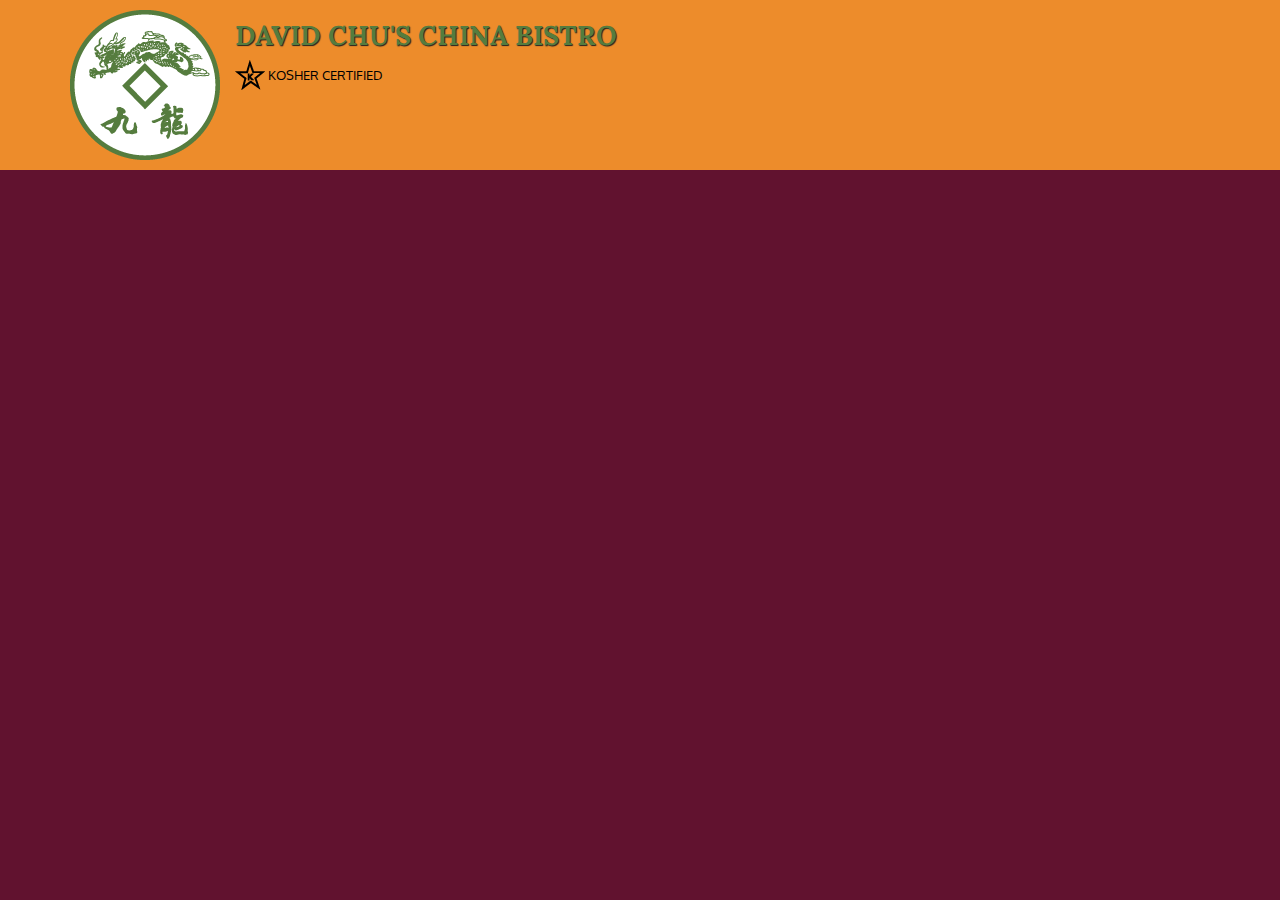
==== index.html @ 5c5542e8 "add header" ====
<!doctype html>
<html lang="en">
  <head>
    <meta charset="utf-8">
    <meta http-equiv="X-UA-Compatible" content="IE=edge">
    <meta name="viewport" content="width=device-width, initial-scale=1">
    <title>David Chu's China Bistro</title>
    <link rel="stylesheet" href="css/bootstrap.min.css">
    <link rel="stylesheet" href="css/styles.css">
    <link href="https://fonts.googleapis.com/css?family=Oxygen:300,400,700" rel="stylesheet">
    <link href="https://fonts.googleapis.com/css?family=Lora:400,700" rel="stylesheet">
  </head>
<body>
  <header>
    <nav id="header-nav" class="navbar navbar-default">
      <div class="container">
        <div class="navbar-header">
          <a href="index.html" class="pull-left visible-md visible-lg">
            <div id="logo-img" alt="Logo image"></div>
          </a>

          <div class="navbar-brand">
            <a href="index.html"><h1>David Chu's China Bistro</h1></a>
            <p>
              <img src="images/star-k-logo.png" alt="Kosher certification">
              <span>Kosher Certified</span>
            </p>
          </div>

          <button type="button" class="navbar-toggle collapsed" data-toggle="collapse" data-target="#collapsable-nav" aria-expanded="false">
            <span class="sr-only">Toggle navigation</span>
            <span class="icon-bar"></span>
            <span class="icon-bar"></span>
            <span class="icon-bar"></span>
          </button>
        </div>

        

      </div>
    </nav>
  </header>

  <!-- jQuery (Bootstrap JS plugins depend on it) -->
  <script src="js/jquery-2.1.4.min.js"></script>
  <script src="js/bootstrap.min.js"></script>
  <script src="js/script.js"></script>
</body>
</html>
---- css/styles.css ----
body {
	font-size: 16px;
	color: #fff;
	background-color: #61122f;
	font-family: 'Oxygen', sans-serif;
}

/* Header */
#header-nav {
	background-color: #ED8C2B;
	border-radius: 0;
	border: 0;
}

#logo-img {
	background: url('../images/restaurant-logo_large.png') no-repeat;
	width: 150px;
	height: 150px;
	margin: 10px 15px 10px 0;
}

.navbar-brand {
	padding-top: 25px;
}

/* Restaurant name */
.navbar-brand h1 {
	font-family: 'Lora', serif;
	color: #557c3e;
	font-size: 1.5em;
	text-transform: uppercase;
	font-weight: bold;
	text-shadow: 1px 1px 1px #222;
	margin-top: 0;
	margin-bottom: 0;
	line-height: .75;
}

.navbar-brand a:hover, .navbar-brand a:focus {
	text-decoration: none;
}

/* Kosher cert */
.navbar-brand p {
	color: #000;
	text-transform: uppercase;
	font-size: .7em;
	margin-top: 15px;
}
/* Star */
.navbar-brand p span {
	vertical-align: middle;
}
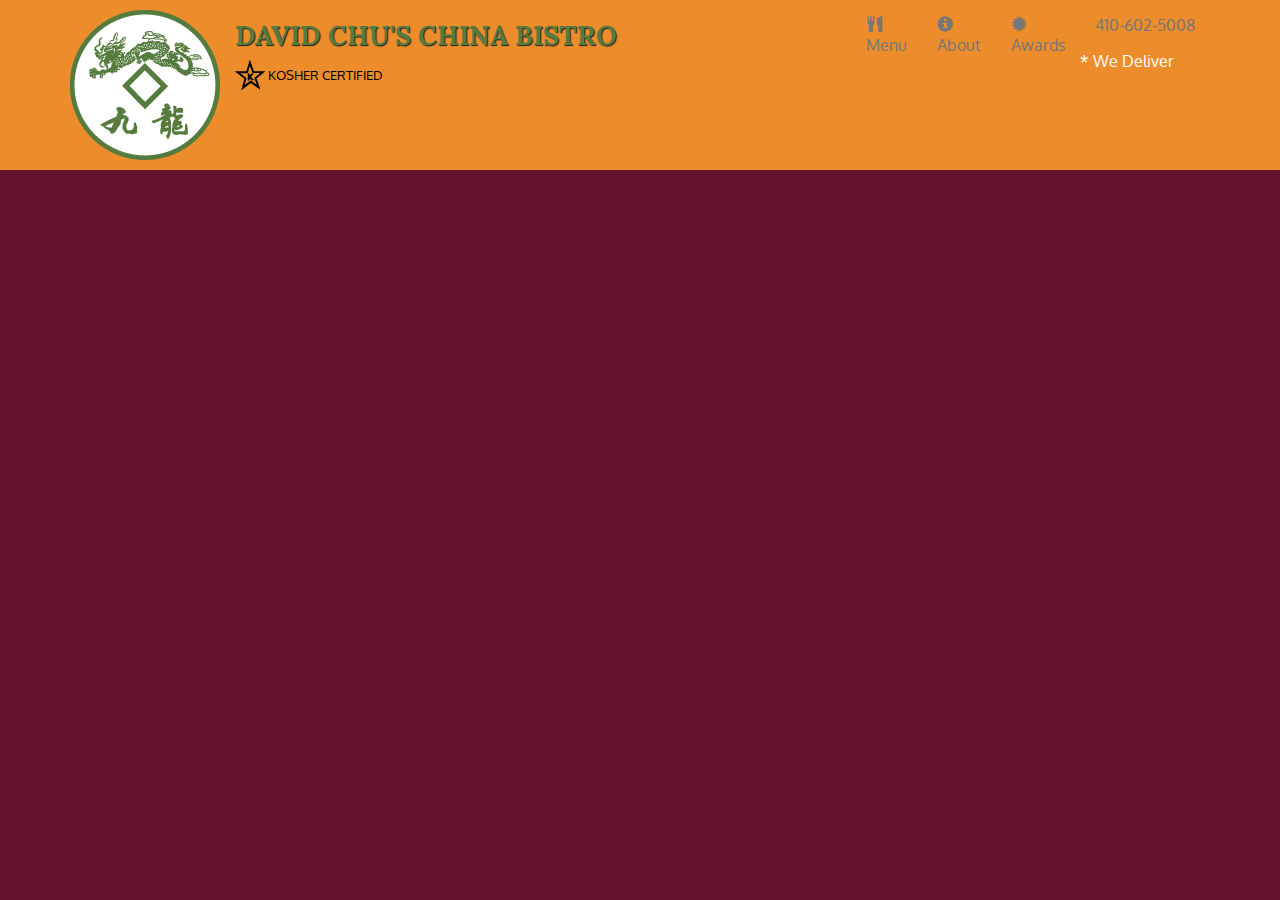
==== commit 65e07eb9: "add buttons" ====
--- a/index.html
+++ b/index.html
@@ -35,10 +35,28 @@
           </button>
         </div>
 
-        
-
-      </div>
-    </nav>
+        <div id="collapsable-nav" class="collapse navbar-collapse">
+           <ul id="nav-list" class="nav navbar-nav navbar-right">
+            <li>
+              <a href="menu-categories.html">
+                <span class="glyphicon glyphicon-cutlery"></span><br class="hidden-xs"> Menu</a>
+            </li>
+            <li>
+              <a href="#">
+                <span class="glyphicon glyphicon-info-sign"></span><br class="hidden-xs"> About</a>
+            </li>
+            <li>
+              <a href="#">
+                <span class="glyphicon glyphicon-certificate"></span><br class="hidden-xs"> Awards</a>
+            </li>
+            <li id="phone" class="hidden-xs">
+              <a href="tel:410-602-5008">
+                <span>410-602-5008</span></a><div>* We Deliver</div>
+            </li>
+          </ul><!-- #nav-list -->
+        </div><!-- .collapse .navbar-collapse -->
+      </div><!-- .container -->
+    </nav><!-- #header-nav -->
   </header>
 
   <!-- jQuery (Bootstrap JS plugins depend on it) -->
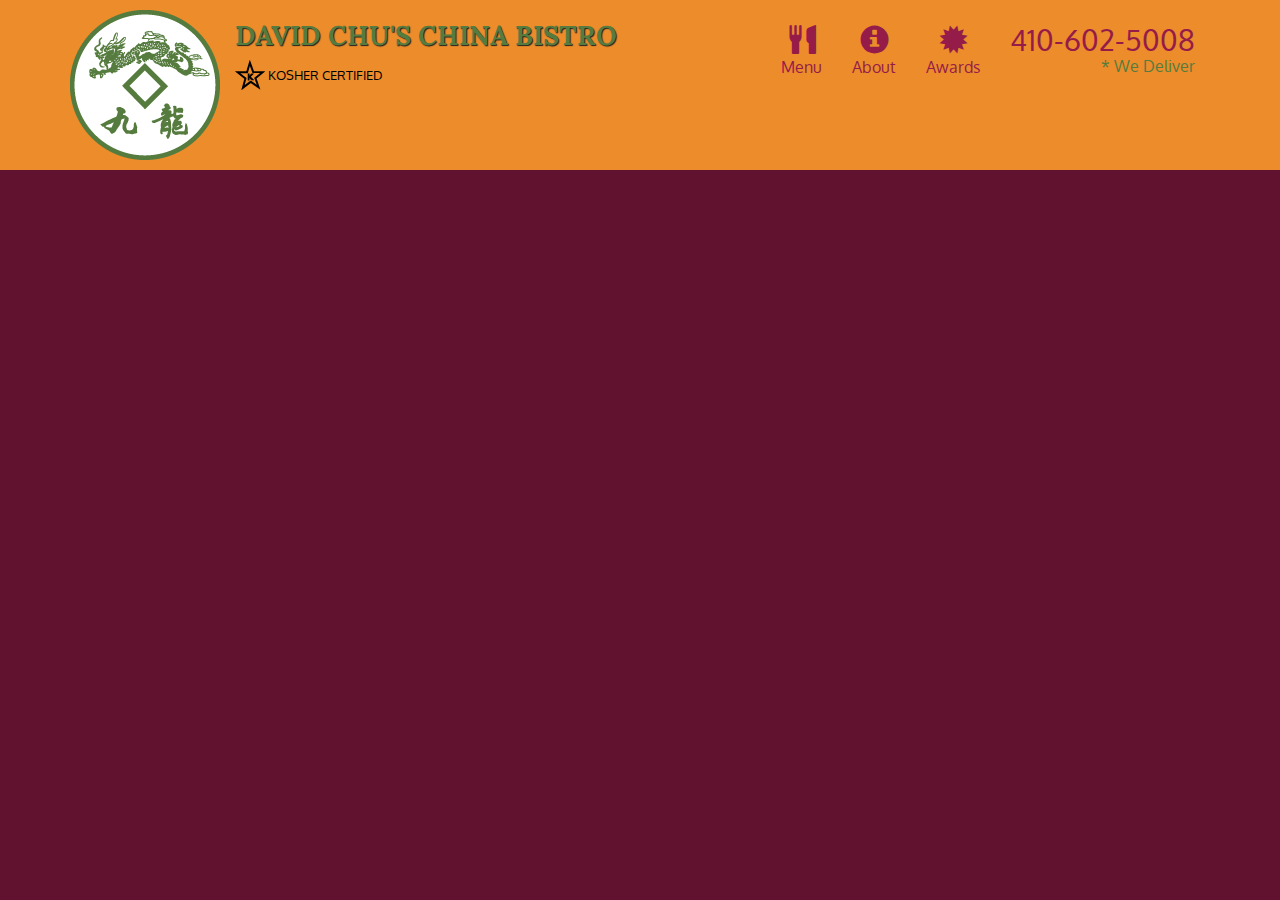
==== commit b18276f2: "Add phone button to xs media" ====
--- a/index.html
+++ b/index.html
@@ -59,6 +59,14 @@
     </nav><!-- #header-nav -->
   </header>
 
+  <div id="call-btn" class="visible-xs">
+    <a class="btn" href="tel:410-602-5008">
+    <span class="glyphicon glyphicon-earphone"></span>
+    410-602-5008
+    </a>
+  </div>
+  <div id="xs-deliver" class="text-center visible-xs">* We Deliver</div>
+
   <!-- jQuery (Bootstrap JS plugins depend on it) -->
   <script src="js/jquery-2.1.4.min.js"></script>
   <script src="js/bootstrap.min.js"></script>
--- a/css/styles.css
+++ b/css/styles.css
@@ -51,3 +51,101 @@
 .navbar-brand p span {
 	vertical-align: middle;
 }
+
+#nav-list {
+  margin-top: 10px;
+}
+#nav-list a {
+  color: #951C49;
+  text-align: center;
+}
+#nav-list a:hover {
+  background: #E7E7E7;
+}
+#nav-list a span {
+  font-size: 1.8em;
+}
+
+#phone {
+  margin-top: 5px;
+}
+#phone a { /* Phone number */
+  text-align: right;
+  padding-bottom: 0;
+}
+#phone div { /* We Deliver */
+  color: #557c3e;
+  text-align: right;
+  padding-right: 15px;
+}
+
+.navbar-header button.navbar-toggle, .navbar-header .icon-bar {
+  border: 1px solid #61122f;
+}
+.navbar-header button.navbar-toggle {
+  clear: both;
+  margin-top: -30px;
+}
+/* END HEADER */
+
+/* Large device only */
+@media (min-width: 1200px) {
+
+}
+/* Medium device only */
+@media (min-width: 992px) and (max-width: 1199px) {
+	#logo-img {
+		background: url('../images/restaurant-logo_medium.png') no-repeat;
+		width: 100px;
+		height: 100px;
+		margin: 5px 5px 5px 0;
+}
+}
+/* Small device only */
+@media (min-width: 768px) and (max-width: 991px) {
+
+}
+/* Extra small device only */
+@media (max-width: 767px) {
+	/* Header */
+	.navbar-brand {
+		padding-top: 10px;
+		height: 80px;
+	}
+	/* Restaurant name */
+	.navbar-brand h1 {
+		padding-top: 10px;
+		font-size: 5vw; /* 1vw = 1% of viewport width */
+	}
+	/* Kosher cert */
+	.navbar-brand p {
+		font-size: .6em;
+		margin-top: 20px;
+	}
+	/* Star-K */
+	.navbar-brand p img {
+		height: 20px;
+	}
+	#collapsable-nav a {
+		font-size: 1.2em;
+	}
+	#collapsable-nav a span {
+		font-size: 1em;
+		margin-right: 5px;
+	}
+	#call-btn > a {
+    font-size: 1.5em;
+    display: block;
+    margin: 0 20px;
+    padding: 10px;
+    border: 2px solid #fff;
+    background-color: #ED8C2B;
+    color: #951c49;
+  }
+  #xs-deliver {
+    margin-top: 5px;
+    font-size: .7em;
+    letter-spacing: .1em;
+    text-transform: uppercase;
+  }
+}
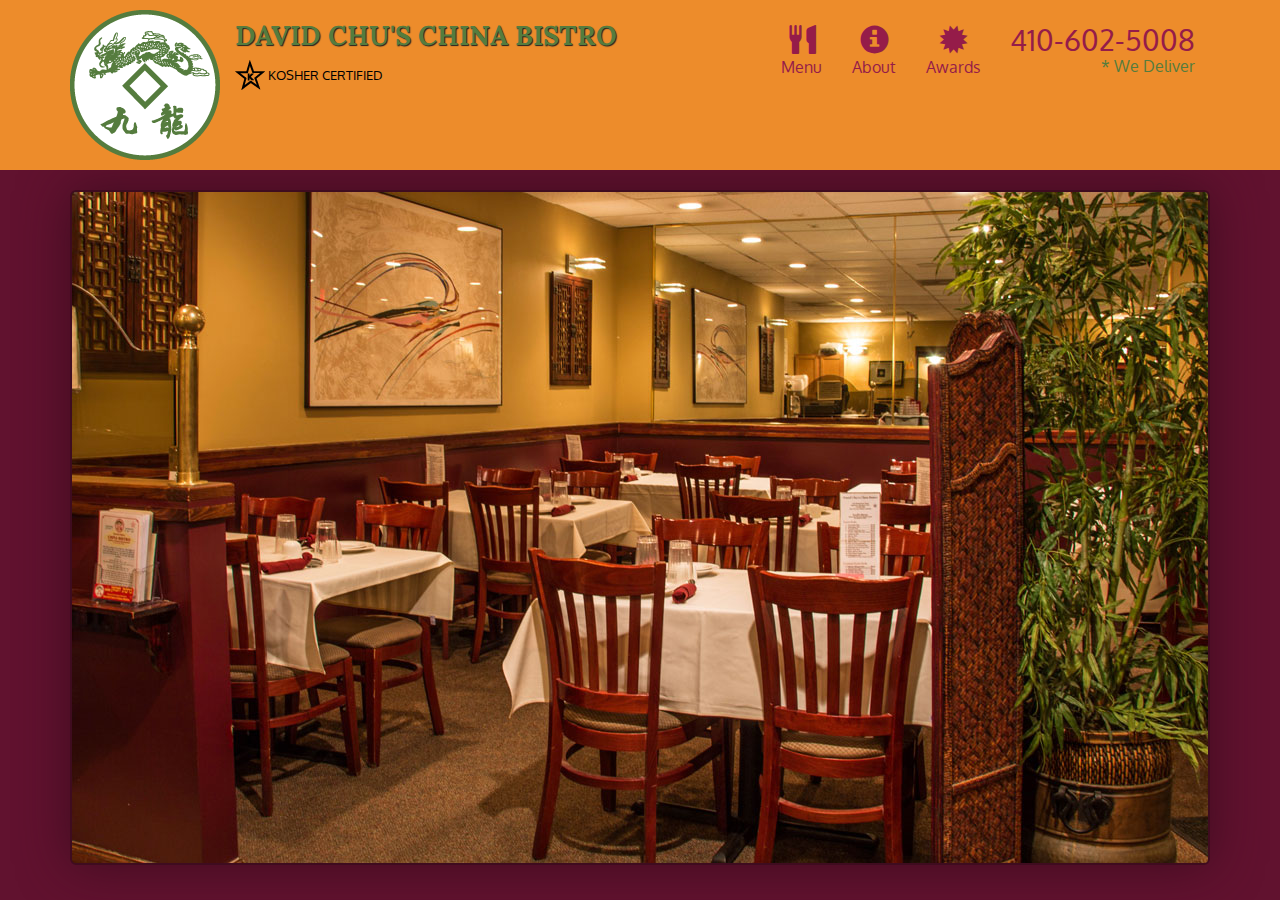
==== commit bda7127e: "add responsive jumbotron" ====
--- a/index.html
+++ b/index.html
@@ -67,6 +67,13 @@
   </div>
   <div id="xs-deliver" class="text-center visible-xs">* We Deliver</div>
 
+  <div id="main-content" class="container">
+    <div class="jumbotron">
+      <img src="images/jumbotron_768.jpg" alt="Picture of restaurant" class="img-responsive visible-xs">
+    </div>
+
+  </div>
+
   <!-- jQuery (Bootstrap JS plugins depend on it) -->
   <script src="js/jquery-2.1.4.min.js"></script>
   <script src="js/bootstrap.min.js"></script>
--- a/css/styles.css
+++ b/css/styles.css
@@ -88,9 +88,19 @@
 }
 /* END HEADER */
 
+/* Homepage */
+
+.container .jumbotron {
+	box-shadow: 0 0 50px #3F0C1F;
+	border: 2px solid #3F0C1F;
+}
+
 /* Large device only */
 @media (min-width: 1200px) {
-
+	.container .jumbotron {
+		background: url('../images/jumbotron_1200.jpg') no-repeat;
+		height: 675px;
+	}
 }
 /* Medium device only */
 @media (min-width: 992px) and (max-width: 1199px) {
@@ -100,10 +110,17 @@
 		height: 100px;
 		margin: 5px 5px 5px 0;
 }
+	.container .jumbotron {
+		background: url('../images/jumbotron_992.jpg') no-repeat;
+		height: 558px;
+	}
 }
 /* Small device only */
 @media (min-width: 768px) and (max-width: 991px) {
-
+	.container .jumbotron {
+		background: url('../images/jumbotron_768.jpg') no-repeat;
+		height: 432px;
+	}
 }
 /* Extra small device only */
 @media (max-width: 767px) {
@@ -148,4 +165,8 @@
     letter-spacing: .1em;
     text-transform: uppercase;
   }
+  .container .jumbotron {
+		margin-top: 30px;
+		padding: 0;
+	}
 }
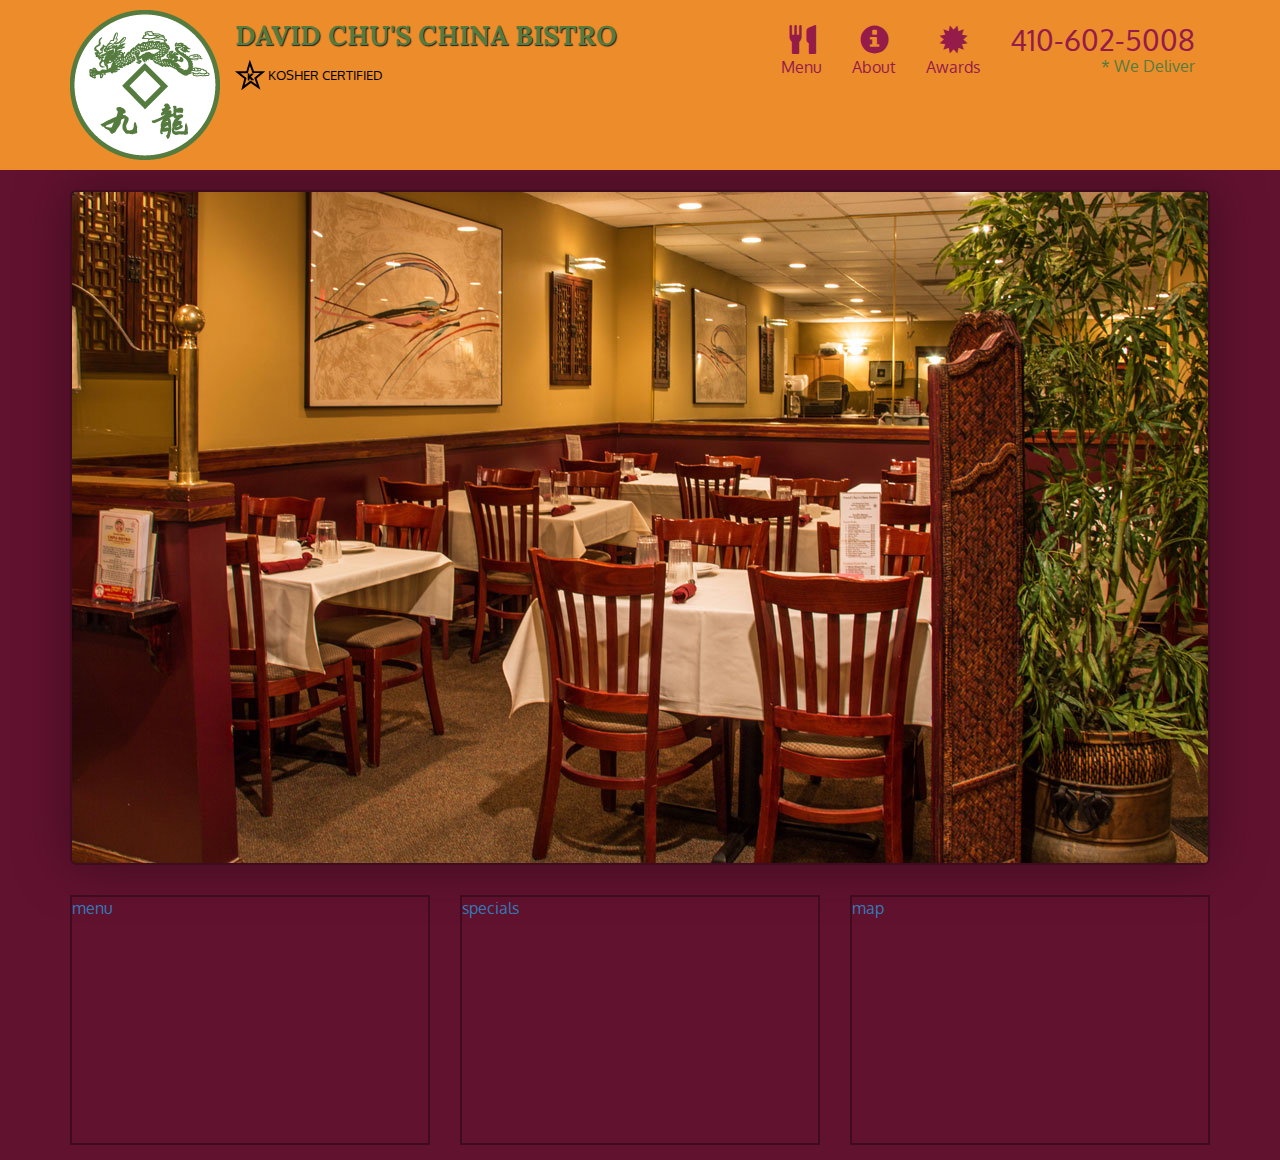
==== commit 3a1390d7: "Add tiles to mockup" ====
--- a/index.html
+++ b/index.html
@@ -72,6 +72,30 @@
       <img src="images/jumbotron_768.jpg" alt="Picture of restaurant" class="img-responsive visible-xs">
     </div>
 
+    <div id="home-tiles" class="row">
+      <div class="col-md-4 col-sm-6 col-xs-12">
+        <a href="menu-categories.html">
+          <div id="menu-tile">
+            <span>menu</span>
+          </div>
+        </a>
+      </div>
+      <div class="col-md-4 col-sm-6 col-xs-12">
+        <a href="single-category.html">
+          <div id="specials-tile">
+            <span>specials</span>
+          </div>
+        </a>
+      </div>
+      <div class="col-md-4 col-sm-12 col-xs-12">
+        <a href="" target="_blank">
+          <div id="map-tile">
+            <span>map</span>
+          </div>
+        </a>
+      </div>
+    </div>
+
   </div>
 
   <!-- jQuery (Bootstrap JS plugins depend on it) -->
--- a/css/styles.css
+++ b/css/styles.css
@@ -5,7 +5,7 @@
 	font-family: 'Oxygen', sans-serif;
 }
 
-/* Header */
+/* HEADER */
 #header-nav {
 	background-color: #ED8C2B;
 	border-radius: 0;
@@ -88,12 +88,26 @@
 }
 /* END HEADER */
 
-/* Homepage */
+/* HOME PAGE */
 
 .container .jumbotron {
 	box-shadow: 0 0 50px #3F0C1F;
 	border: 2px solid #3F0C1F;
 }
+
+#menu-tile, #specials-tile, #map-tile {
+	height: 250px;
+	width: 100%;
+	margin-bottom: 15px;
+	position: relative;
+	border: 2px solid #3F0C1F;
+	overflow: hidden;
+}
+#menu-tile:hover, #specials-tile:hover, #map-tile:hover {
+	box-shadow: 0 1px 5px 1px #cccccc;
+}
+
+/* END HOME PAGE */
 
 /* Large device only */
 @media (min-width: 1200px) {
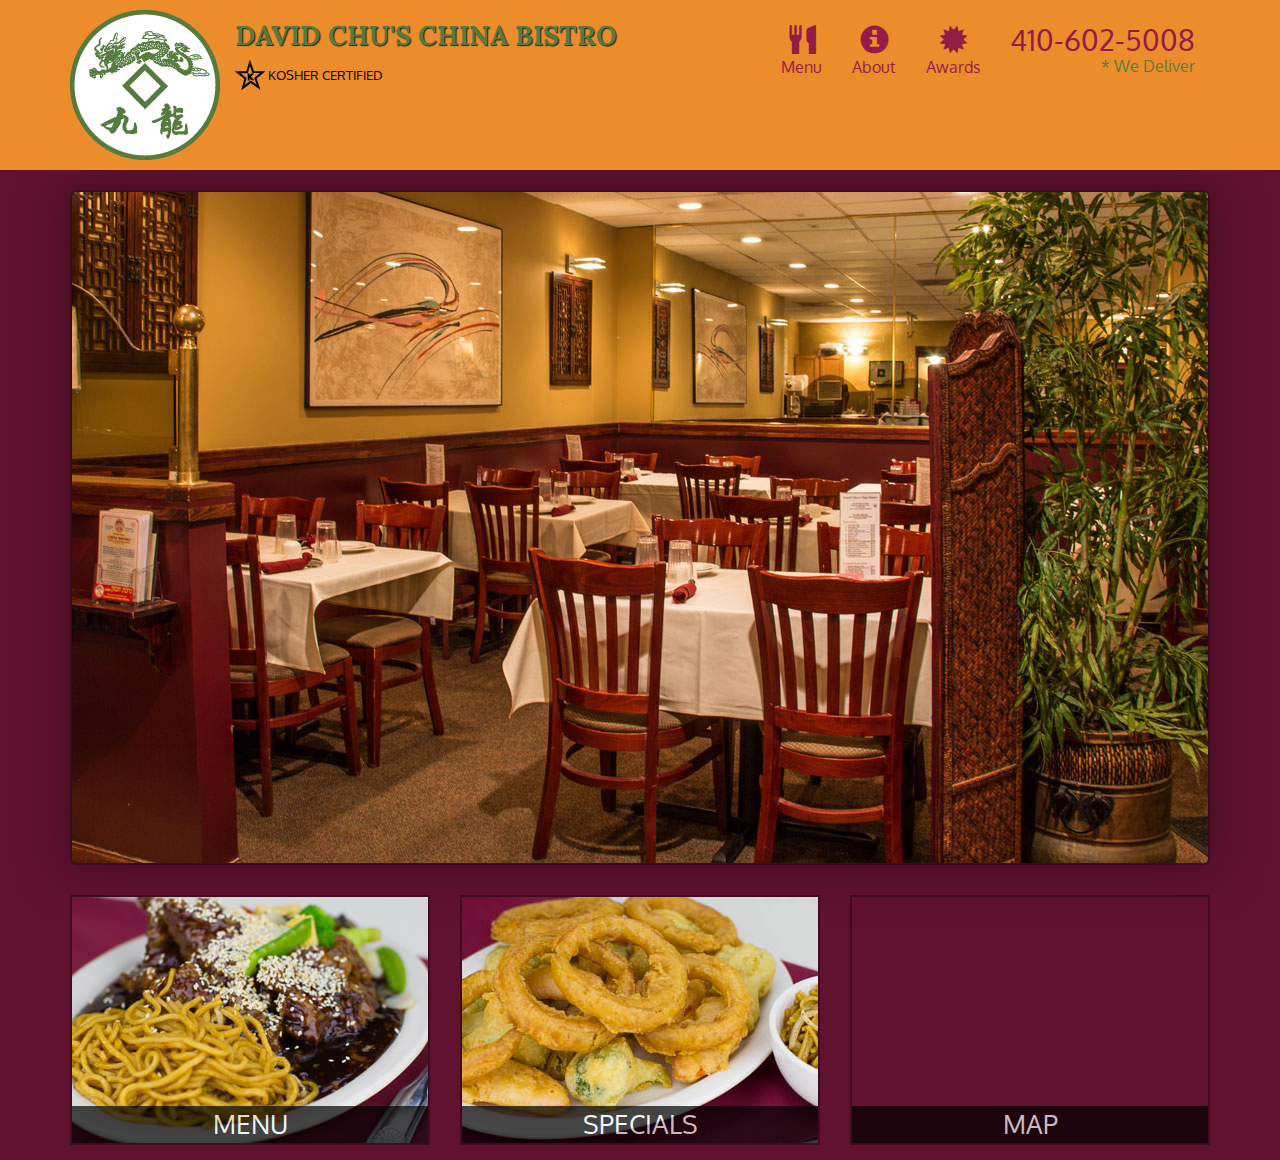
==== commit 711b4a87: "add map tile" ====
--- a/index.html
+++ b/index.html
@@ -88,8 +88,9 @@
         </a>
       </div>
       <div class="col-md-4 col-sm-12 col-xs-12">
-        <a href="" target="_blank">
+        <a href="https://www.google.ru/maps/place/David+Chu's+China+Bistro/@39.3635606,-76.7138456,17z/data=!3m1!4b1!4m5!3m4!1s0x89c81a14e7817803:0xab20a0e99daa17ea!8m2!3d39.3635606!4d-76.7116515" target="_blank">
           <div id="map-tile">
+            <iframe src="https://www.google.com/maps/embed?pb=!1m18!1m12!1m3!1d3084.6765581262666!2d-76.71384555135693!3d39.36356057940086!2m3!1f0!2f0!3f0!3m2!1i1024!2i768!4f13.1!3m3!1m2!1s0x89c81a14e7817803%3A0xab20a0e99daa17ea!2sDavid+Chu&#39;s+China+Bistro!5e0!3m2!1sru!2sru!4v1493131938242" width="100%" height="250" frameborder="0" style="border:0" allowfullscreen></iframe>
             <span>map</span>
           </div>
         </a>
--- a/css/styles.css
+++ b/css/styles.css
@@ -105,6 +105,26 @@
 }
 #menu-tile:hover, #specials-tile:hover, #map-tile:hover {
 	box-shadow: 0 1px 5px 1px #cccccc;
+}
+#menu-tile {
+	background: url('../images/menu-tile.jpg') no-repeat;
+	background-position: center;
+}
+#specials-tile {
+	background: url('../images/specials-tile.jpg') no-repeat;
+	background-position: center;
+}
+#menu-tile span, #specials-tile span, #map-tile span {
+	position: absolute;
+	bottom: 0;
+	right: 0;
+	width: 100%;
+	text-align: center;
+	font-size: 1.6em;
+	text-transform: uppercase;
+	background-color: #000;
+	color: #fff;
+	opacity: .7;
 }
 
 /* END HOME PAGE */
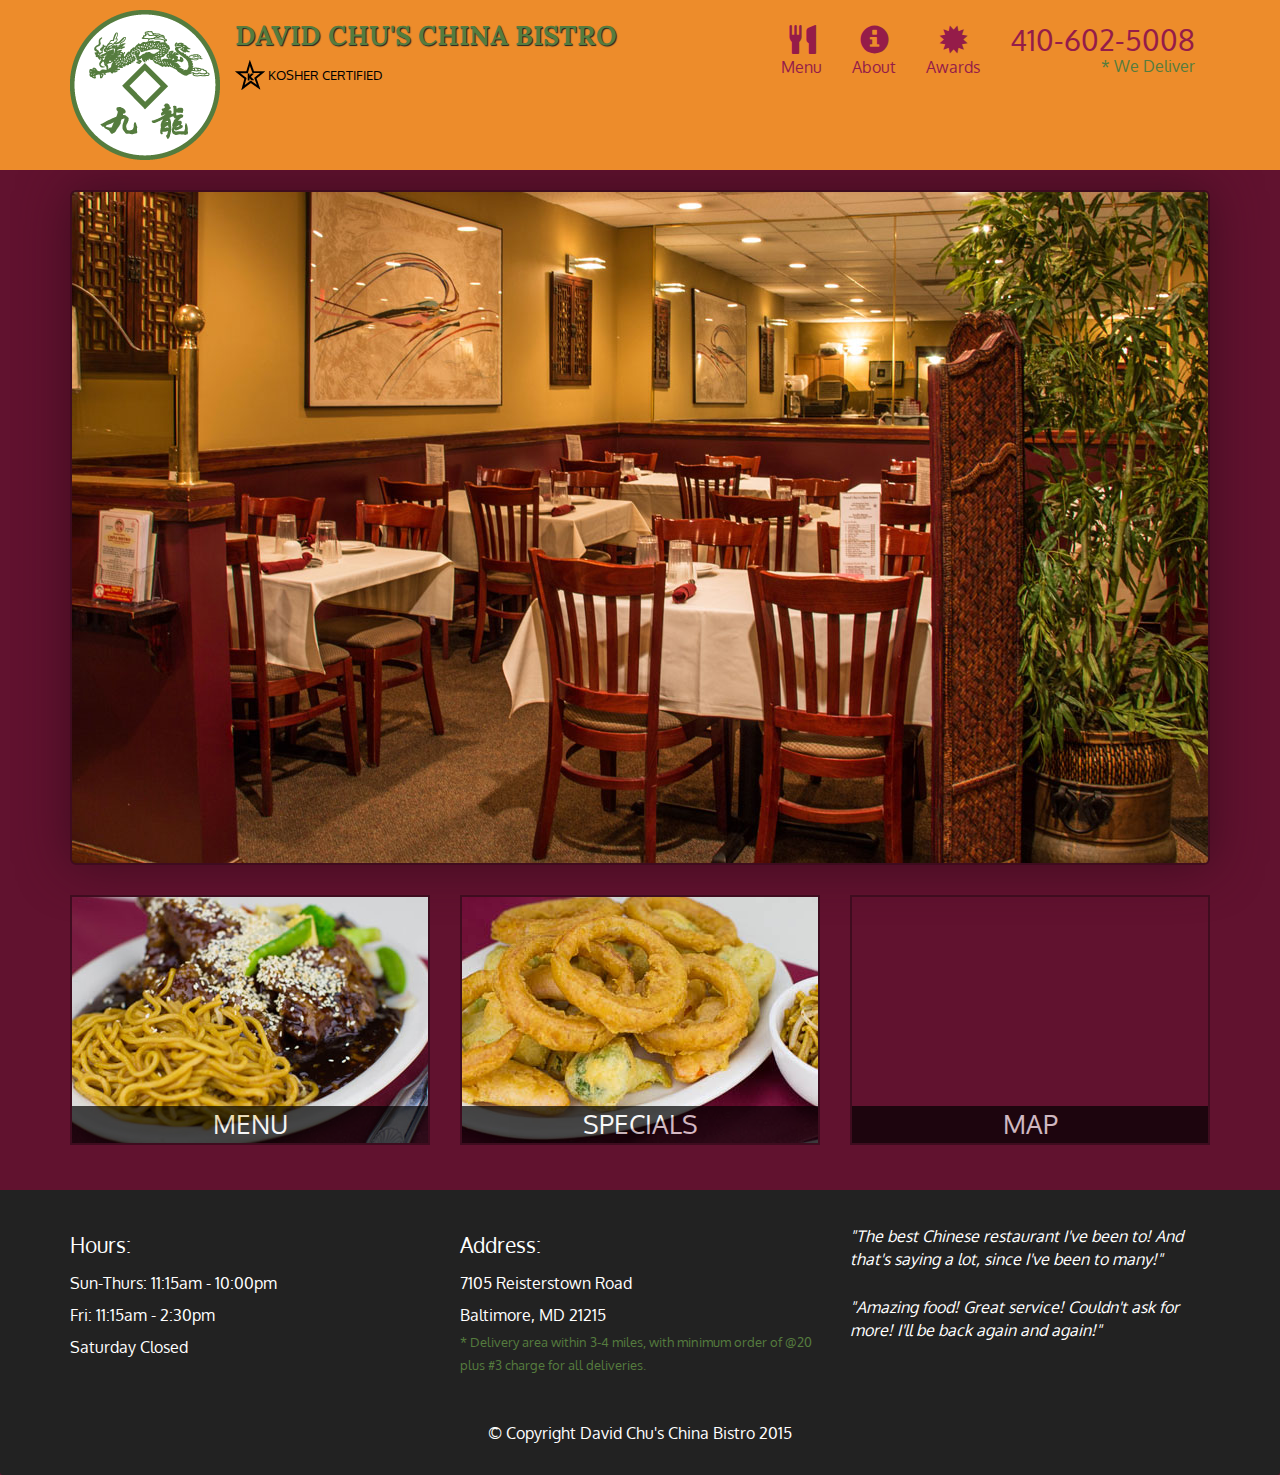
==== commit bb02f409: "Add footer" ====
--- a/index.html
+++ b/index.html
@@ -95,9 +95,34 @@
           </div>
         </a>
       </div>
-    </div>
+    </div><!-- end of #home-tiles -->
+  </div><!-- end of #main-content -->
 
-  </div>
+  <footer class="panel-footer">
+    <div class="container">
+      <div class="row">
+        <section id="hours" class="col-sm-4">
+          <span>Hours:</span><br>
+          Sun-Thurs: 11:15am - 10:00pm<br>
+          Fri: 11:15am - 2:30pm<br>
+          Saturday Closed
+          <hr class="visible-xs">
+        </section>
+        <section id="address" class="col-sm-4">
+          <span>Address:</span><br>
+          7105 Reisterstown Road<br>
+          Baltimore, MD 21215
+          <p>* Delivery area within 3-4 miles, with minimum order of @20 plus #3 charge for all deliveries.</p>
+          <hr class="visible-xs">
+        </section>
+        <section id="testimonials" class="col-sm-4">
+          <p>"The best Chinese restaurant I've been to! And that's saying a lot, since I've been to many!"</p>
+          <p>"Amazing food! Great service! Couldn't ask for more! I'll be back again and again!"</p>
+        </section>
+      </div>
+      <div class="text-center">&copy; Copyright David Chu's China Bistro 2015</div>
+    </div><!-- end of .container -->
+  </footer><!-- end of .panel-footer -->
 
   <!-- jQuery (Bootstrap JS plugins depend on it) -->
   <script src="js/jquery-2.1.4.min.js"></script>
--- a/css/styles.css
+++ b/css/styles.css
@@ -87,6 +87,36 @@
   margin-top: -30px;
 }
 /* END HEADER */
+
+/* FOOTER */
+.panel-footer {
+	margin-top: 30px;
+	padding-top: 35px;
+	padding-bottom: 30px;
+	background-color: #222;
+	border-top: 0;
+}
+.panel-footer div.row {
+	margin-bottom: 35px;
+}
+#hours, #address {
+	line-height: 2;
+}
+#hours > span, #address > span {
+	font-size: 1.3em;
+}
+#address p {
+	color: #557c3e;
+	font-size: .8em;
+	line-height: 1.8;
+}
+#testimonials {
+	font-style: italic;
+}
+#testimonials p:nth-child(2) {
+	margin-top: 25px;
+}
+/* END FOOTER */
 
 /* HOME PAGE */
 
@@ -199,8 +229,28 @@
     letter-spacing: .1em;
     text-transform: uppercase;
   }
+
+  /* Home page */
   .container .jumbotron {
 		margin-top: 30px;
 		padding: 0;
 	}
-}
+	#menu-tile, #specials-tile {
+		width: 360px;
+		margin: 0 auto 15px;
+	}
+}
+
+/* Super extra small devices Only (e.g. iPhone 4) */
+@media (max-width: 479px){
+	/* Header */
+	.navbar-brand h1 {
+		padding-top: 5px;
+		font-size: 6vw;
+	}
+	/* Home Page */
+	#menu-tile, #specials-tile {
+		width: 280px;
+		margin: 0 auto 15px;
+	}
+}
